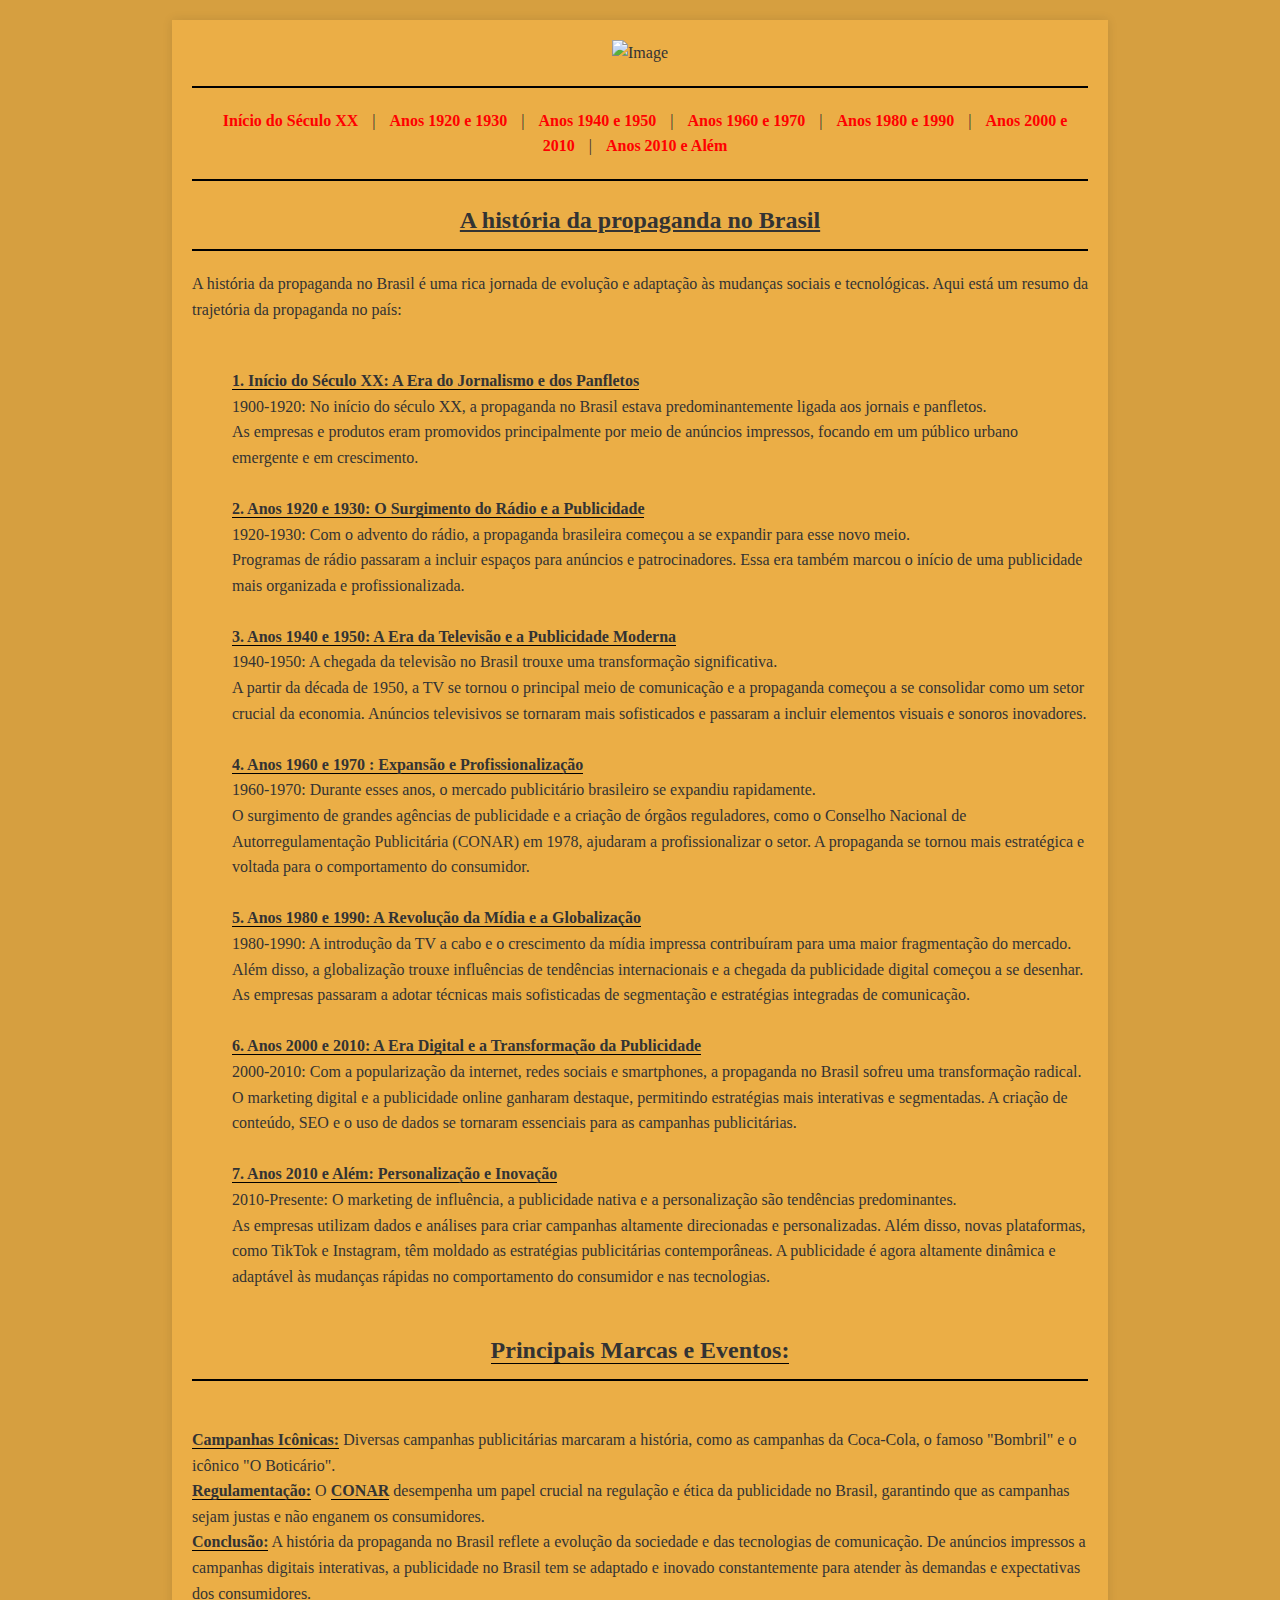
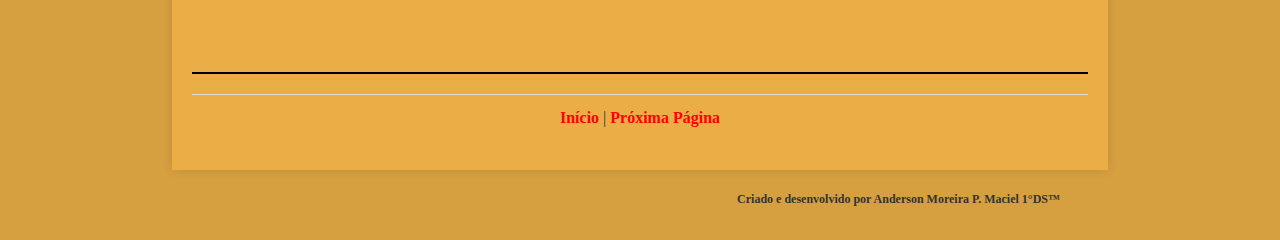
==== index.html @ 00a231b0 "Trabalho ADM" ====
<!DOCTYPE html>
<html>
<head>
    <meta charset="utf-8">
    <meta name="viewport" content="width=device-width, initial-scale=1.0">
    <title>A historia da propaganda no Brasil</title>
        <style>
        body {
            font-family: 'Times New Roman', serif;
            font-size: 16px;
            margin: 0;
            padding: 0;
            line-height: 1.6;
            background: #D69F40;
            color: #333;
        }
        .container {
            width: 70%;
            margin: 20px auto;
            padding: 20px;
            background: #EBAE46;
            border: 0px solid #ddd;
            box-shadow: 0 0 10px rgba(0, 0, 0, 0.1);
        }
        h1 {
            font-size: 24px;
            border-bottom: 2px solid #000;
            padding-bottom: 10px;
            margin-bottom: 20px;
            text-align: center;
        }
        h2 {
            font-size: 18px;
            border-bottom: 1px solid #000;
            padding-bottom: 5px;
            margin-top: 20px;
        }
        h3 {
            font-size: 12px;
            padding-bottom: 10px;
            margin-bottom: 20px;
            text-align: right;
            padding-right: 220px;
        }
        p {
            text-align: justify;
            margin: 0 0 20px;
        }
        b{
            border-bottom: 1px solid #000;
        }
        .clear {
            clear: both;
        }
        nav a {
            text-decoration: none;
            color: red;
            font-weight: bold;
            margin: 0 10px;
        }
        hr {
            border: 0;
            border-top: 2px solid #000;
            margin: 20px 0;
        }
        .footer {
            display: flex;
            justify-content: center;
            align-items: center;
            gap: 20px;
            margin: 20px 0;
            border-top: 1px solid #ddd;
            padding-top: 10px;
        }
        .footer a {
            text-decoration: none;
            color: red;
            font-weight: bold;
        }
        .marca-registrada{
            font-weight: bold;
        }
        @media (max-width: 1020px) {
            .container {
                width: 90%; 
                padding: 10px; 
            }

            h1 {
                font-size: 20px; 
            }

            h2 {
                font-size: 16px; 
            }
            h3{
                font-size: 10px;
                text-align: center;
                display: flex;
                padding-right: 20px;
            }

            nav {
                font-size: 20px; 
                flex-direction: column; 
            }

            nav a {
                margin: 5px 0; 
            }

            p {
                font-size: 14px; 
            }

            .footer {
                flex-direction: column; 
            }

            .footer a {
                margin: 5px 0; 
            }
        }
    </style>
</head>
<body>
	<div class="container" id="back-to-top">
        <center>
            <img src="imagens/logo.jpeg" alt="Image" height="500" width="100%">
        </center>

    <hr>
    
    <center>    
        <nav>
            <a href="pagina1.html">Início do Século XX</a> |
            <a href="pagina2.html">Anos 1920 e 1930</a> |
            <a href="pagina3.html">Anos 1940 e 1950</a> |
            <a href="pagina4.html">Anos 1960 e 1970</a> |
            <a href="pagina5.html">Anos 1980 e 1990</a> |
            <a href="pagina6.html">Anos 2000 e 2010</a> |
            <a href="pagina7.html">Anos 2010 e Além</a>
        </nav>
    </center>

    <hr>
    
			<h1><u>A história da propaganda no Brasil</u></h1>

		 	<p>A história da propaganda no Brasil é uma rica jornada de evolução e adaptação às mudanças sociais e tecnológicas. Aqui está um resumo da trajetória da propaganda no país:<br><br>

		 	<ol>	
				<b>1. Início do Século XX: A Era do Jornalismo e dos Panfletos</b><br>
				1900-1920: No início do século XX, a propaganda no Brasil estava predominantemente ligada aos jornais e panfletos.<br> As empresas e produtos eram promovidos principalmente por meio de anúncios impressos, focando em um público urbano emergente e em crescimento.<br><br>

				<b>2. Anos 1920 e 1930: O Surgimento do Rádio e a Publicidade</b><br>
				1920-1930: Com o advento do rádio, a propaganda brasileira começou a se expandir para esse novo meio.<br> Programas de rádio passaram a incluir espaços para anúncios e patrocinadores. Essa era também marcou o início de uma publicidade mais organizada e profissionalizada.<br><br>

				<b>3. Anos 1940 e 1950: A Era da Televisão e a Publicidade Moderna</b><br>
				1940-1950: A chegada da televisão no Brasil trouxe uma transformação significativa.<br> A partir da década de 1950, a TV se tornou o principal meio de comunicação e a propaganda começou a se consolidar como um setor crucial da economia. Anúncios televisivos se tornaram mais sofisticados e passaram a incluir elementos visuais e sonoros inovadores.<br><br>

				<b>4. Anos 1960 e 1970	: Expansão e Profissionalização</b><br>
				1960-1970: Durante esses anos, o mercado publicitário brasileiro se expandiu rapidamente.<br> O surgimento de grandes agências de publicidade e a criação de órgãos reguladores, como o Conselho Nacional de Autorregulamentação Publicitária (CONAR) em 1978, ajudaram a profissionalizar o setor. A propaganda se tornou mais estratégica e voltada para o comportamento do consumidor.<br><br>

				<b>5. Anos 1980 e 1990: A Revolução da Mídia e a Globalização</b><br>
				1980-1990: A introdução da TV a cabo e o crescimento da mídia impressa contribuíram para uma maior fragmentação do mercado.<br> Além disso, a globalização trouxe influências de tendências internacionais e a chegada da publicidade digital começou a se desenhar. As empresas passaram a adotar técnicas mais sofisticadas de segmentação e estratégias integradas de comunicação.<br><br>

				<b>6. Anos 2000 e 2010: A Era Digital e a Transformação da Publicidade</b><br>
				2000-2010: Com a popularização da internet, redes sociais e smartphones, a propaganda no Brasil sofreu uma transformação radical.<br> O marketing digital e a publicidade online ganharam destaque, permitindo estratégias mais interativas e segmentadas. A criação de conteúdo, SEO e o uso de dados se tornaram essenciais para as campanhas publicitárias.<br><br>

				<b>7. Anos 2010 e Além: Personalização e Inovação</b><br>
				2010-Presente: O marketing de influência, a publicidade nativa e a personalização são tendências predominantes.<br> As empresas utilizam dados e análises para criar campanhas altamente direcionadas e personalizadas. Além disso, novas plataformas, como TikTok e Instagram, têm moldado as estratégias publicitárias contemporâneas. A publicidade é agora altamente dinâmica e adaptável às mudanças rápidas no comportamento do consumidor e nas tecnologias.<br><br>
			</ol>	

				<h1><b>Principais Marcas e Eventos:</b></h1><br>
				<b>Campanhas Icônicas:</b> Diversas campanhas publicitárias marcaram a história, como as campanhas da Coca-Cola, o famoso "Bombril" e o icônico "O Boticário".<br>
				<b>Regulamentação:</b> O <b>CONAR</b> desempenha um papel crucial na regulação e ética da publicidade no Brasil, garantindo que as campanhas sejam justas e não enganem os consumidores.<br>
				<b>Conclusão:</b>
				A história da propaganda no Brasil reflete a evolução da sociedade e das tecnologias de comunicação. De anúncios impressos a campanhas digitais interativas, a publicidade no Brasil tem se adaptado e inovado constantemente para atender às demandas e expectativas dos consumidores.</p><br><hr>

        <div class="clear"></div>        

	    <div class="footer">
            <div class="back-to-top">
                <a href="#back-to-top">Início</a> |
                 <a href="pagina1.html"> Próxima Página</a>
            </div>
        </div>
    </div>
    <h3>Criado e desenvolvido por Anderson Moreira P. Maciel 1°DS<span class="marca-resgistrada">&trade;</span></h3>
</body>
</html>
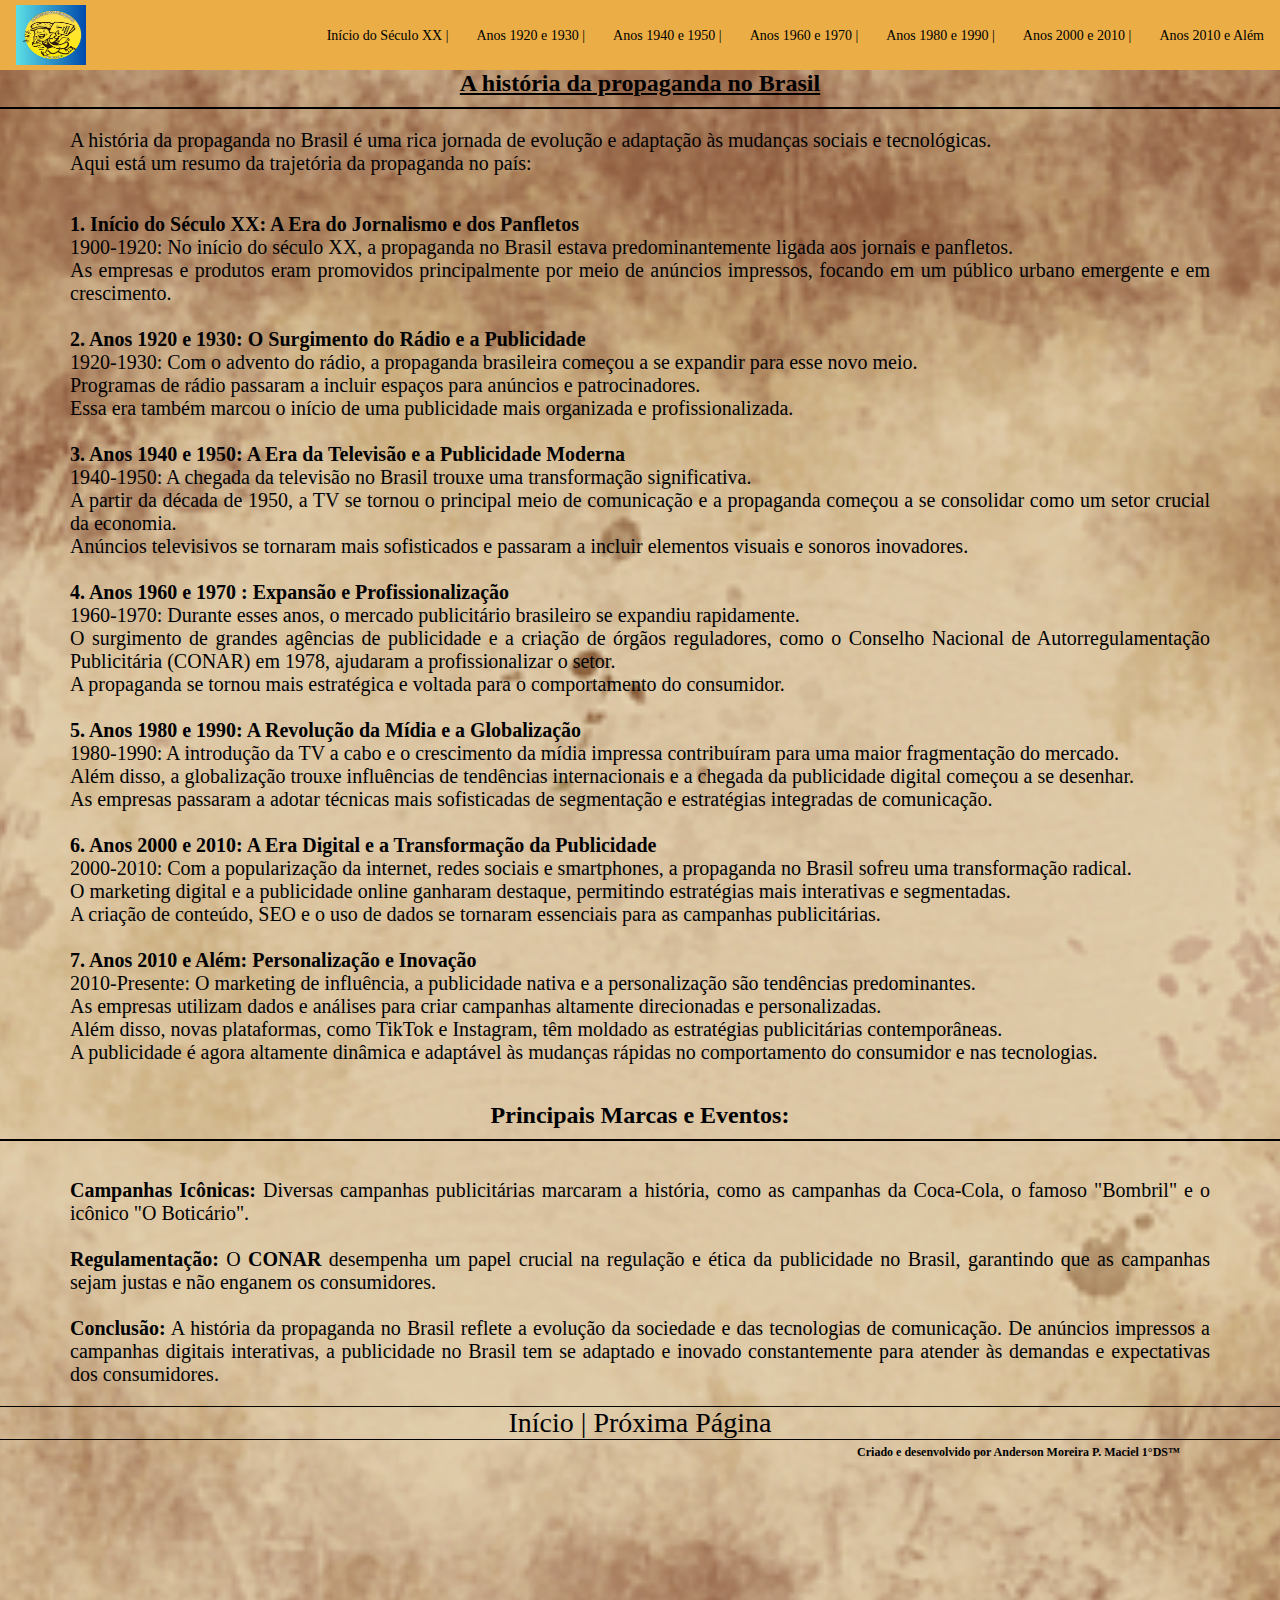
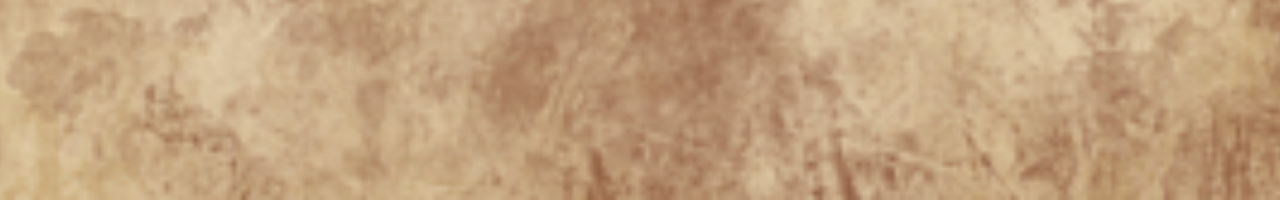
==== commit a9fef987: "Add files via upload" ====
--- a/index.html
+++ b/index.html
@@ -2,191 +2,81 @@
 <html>
 <head>
     <meta charset="utf-8">
-    <meta name="viewport" content="width=device-width, initial-scale=1.0">
+    <meta name="viewport" content="width=device-width, initial-scale=1.0" />
     <title>A historia da propaganda no Brasil</title>
-        <style>
-        body {
-            font-family: 'Times New Roman', serif;
-            font-size: 16px;
-            margin: 0;
-            padding: 0;
-            line-height: 1.6;
-            background: #D69F40;
-            color: #333;
-        }
-        .container {
-            width: 70%;
-            margin: 20px auto;
-            padding: 20px;
-            background: #EBAE46;
-            border: 0px solid #ddd;
-            box-shadow: 0 0 10px rgba(0, 0, 0, 0.1);
-        }
-        h1 {
-            font-size: 24px;
-            border-bottom: 2px solid #000;
-            padding-bottom: 10px;
-            margin-bottom: 20px;
-            text-align: center;
-        }
-        h2 {
-            font-size: 18px;
-            border-bottom: 1px solid #000;
-            padding-bottom: 5px;
-            margin-top: 20px;
-        }
-        h3 {
-            font-size: 12px;
-            padding-bottom: 10px;
-            margin-bottom: 20px;
-            text-align: right;
-            padding-right: 220px;
-        }
-        p {
-            text-align: justify;
-            margin: 0 0 20px;
-        }
-        b{
-            border-bottom: 1px solid #000;
-        }
-        .clear {
-            clear: both;
-        }
-        nav a {
-            text-decoration: none;
-            color: red;
-            font-weight: bold;
-            margin: 0 10px;
-        }
-        hr {
-            border: 0;
-            border-top: 2px solid #000;
-            margin: 20px 0;
-        }
-        .footer {
-            display: flex;
-            justify-content: center;
-            align-items: center;
-            gap: 20px;
-            margin: 20px 0;
-            border-top: 1px solid #ddd;
-            padding-top: 10px;
-        }
-        .footer a {
-            text-decoration: none;
-            color: red;
-            font-weight: bold;
-        }
-        .marca-registrada{
-            font-weight: bold;
-        }
-        @media (max-width: 1020px) {
-            .container {
-                width: 90%; 
-                padding: 10px; 
-            }
-
-            h1 {
-                font-size: 20px; 
-            }
-
-            h2 {
-                font-size: 16px; 
-            }
-            h3{
-                font-size: 10px;
-                text-align: center;
-                display: flex;
-                padding-right: 20px;
-            }
-
-            nav {
-                font-size: 20px; 
-                flex-direction: column; 
-            }
-
-            nav a {
-                margin: 5px 0; 
-            }
-
-            p {
-                font-size: 14px; 
-            }
-
-            .footer {
-                flex-direction: column; 
-            }
-
-            .footer a {
-                margin: 5px 0; 
-            }
-        }
-    </style>
+    <link rel="stylesheet" href="style.css" />
+    <script defer src="app.js"></script>
 </head>
 <body>
-	<div class="container" id="back-to-top">
-        <center>
-            <img src="imagens/logo.jpeg" alt="Image" height="500" width="100%">
-        </center>
+	<header class="header">
+        <nav class="nav">
+            <img src="logo.jpeg" alt="Logo" width="70px" height="60px"/>
+            <button class="hamburger"></button> 
+            <ul class="nav-list"  id="top">
+                <li><a href="pagina1.html">Início do Século XX |</a></li>
+                <li><a href="#">Anos 1920 e 1930 |</a></li>
+                <li><a href="#">Anos 1940 e 1950 |</a></li>
+                <li><a href="#">Anos 1960 e 1970 |</a></li>
+                <li><a href="#">Anos 1980 e 1990 |</a></li>
+                <li><a href="#">Anos 2000 e 2010 |</a></li>
+                <li><a href="#">Anos 2010 e Além</a></li>
+            </ul>
+        </nav>
+    </header>
+    <main class="hero">
+        
+        <h1><u>A história da propaganda no Brasil</u></h1>
 
-    <hr>
-    
-    <center>    
-        <nav>
-            <a href="pagina1.html">Início do Século XX</a> |
-            <a href="pagina2.html">Anos 1920 e 1930</a> |
-            <a href="pagina3.html">Anos 1940 e 1950</a> |
-            <a href="pagina4.html">Anos 1960 e 1970</a> |
-            <a href="pagina5.html">Anos 1980 e 1990</a> |
-            <a href="pagina6.html">Anos 2000 e 2010</a> |
-            <a href="pagina7.html">Anos 2010 e Além</a>
-        </nav>
-    </center>
+		 	<p>A história da propaganda no Brasil é uma rica jornada de evolução e adaptação às mudanças sociais e tecnológicas.<br>
+            Aqui está um resumo da trajetória da propaganda no país:</p><br>
 
-    <hr>
-    
-			<h1><u>A história da propaganda no Brasil</u></h1>
+			<p><b>1. Início do Século XX: A Era do Jornalismo e dos Panfletos</b><br>
+			1900-1920: No início do século XX, a propaganda no Brasil estava predominantemente ligada aos jornais e panfletos.<br>
+            As empresas e produtos eram promovidos principalmente por meio de anúncios impressos, focando em um público urbano emergente e em crescimento.<br><br>
 
-		 	<p>A história da propaganda no Brasil é uma rica jornada de evolução e adaptação às mudanças sociais e tecnológicas. Aqui está um resumo da trajetória da propaganda no país:<br><br>
+			<b>2. Anos 1920 e 1930: O Surgimento do Rádio e a Publicidade</b><br>
+			1920-1930: Com o advento do rádio, a propaganda brasileira começou a se expandir para esse novo meio.<br>
+            Programas de rádio passaram a incluir espaços para anúncios e patrocinadores.<br>
+            Essa era também marcou o início de uma publicidade mais organizada e profissionalizada.<br><br>
 
-		 	<ol>	
-				<b>1. Início do Século XX: A Era do Jornalismo e dos Panfletos</b><br>
-				1900-1920: No início do século XX, a propaganda no Brasil estava predominantemente ligada aos jornais e panfletos.<br> As empresas e produtos eram promovidos principalmente por meio de anúncios impressos, focando em um público urbano emergente e em crescimento.<br><br>
+			<b>3. Anos 1940 e 1950: A Era da Televisão e a Publicidade Moderna</b><br>
+			1940-1950: A chegada da televisão no Brasil trouxe uma transformação significativa.<br>
+            A partir da década de 1950, a TV se tornou o principal meio de comunicação e a propaganda começou a se consolidar como um setor crucial da economia.<br>
+            Anúncios televisivos se tornaram mais sofisticados e passaram a incluir elementos visuais e sonoros inovadores.<br><br>
 
-				<b>2. Anos 1920 e 1930: O Surgimento do Rádio e a Publicidade</b><br>
-				1920-1930: Com o advento do rádio, a propaganda brasileira começou a se expandir para esse novo meio.<br> Programas de rádio passaram a incluir espaços para anúncios e patrocinadores. Essa era também marcou o início de uma publicidade mais organizada e profissionalizada.<br><br>
+			<b>4. Anos 1960 e 1970	: Expansão e Profissionalização</b><br>
+			1960-1970: Durante esses anos, o mercado publicitário brasileiro se expandiu rapidamente.<br>
+            O surgimento de grandes agências de publicidade e a criação de órgãos reguladores, como o Conselho Nacional de Autorregulamentação Publicitária (CONAR) em 1978, ajudaram a profissionalizar o setor.<br>
+            A propaganda se tornou mais estratégica e voltada para o comportamento do consumidor.<br><br>
 
-				<b>3. Anos 1940 e 1950: A Era da Televisão e a Publicidade Moderna</b><br>
-				1940-1950: A chegada da televisão no Brasil trouxe uma transformação significativa.<br> A partir da década de 1950, a TV se tornou o principal meio de comunicação e a propaganda começou a se consolidar como um setor crucial da economia. Anúncios televisivos se tornaram mais sofisticados e passaram a incluir elementos visuais e sonoros inovadores.<br><br>
+			<b>5. Anos 1980 e 1990: A Revolução da Mídia e a Globalização</b><br>
+			1980-1990: A introdução da TV a cabo e o crescimento da mídia impressa contribuíram para uma maior fragmentação do mercado.<br> Além disso, a globalização trouxe influências de tendências internacionais e a chegada da publicidade digital começou a se desenhar.<br>
+            As empresas passaram a adotar técnicas mais sofisticadas de segmentação e estratégias integradas de comunicação.<br><br>
 
-				<b>4. Anos 1960 e 1970	: Expansão e Profissionalização</b><br>
-				1960-1970: Durante esses anos, o mercado publicitário brasileiro se expandiu rapidamente.<br> O surgimento de grandes agências de publicidade e a criação de órgãos reguladores, como o Conselho Nacional de Autorregulamentação Publicitária (CONAR) em 1978, ajudaram a profissionalizar o setor. A propaganda se tornou mais estratégica e voltada para o comportamento do consumidor.<br><br>
+			<b>6. Anos 2000 e 2010: A Era Digital e a Transformação da Publicidade</b><br>
+			2000-2010: Com a popularização da internet, redes sociais e smartphones, a propaganda no Brasil sofreu uma transformação radical.<br> O marketing digital e a publicidade online ganharam destaque, permitindo estratégias mais interativas e segmentadas.<br>
+            A criação de conteúdo, SEO e o uso de dados se tornaram essenciais para as campanhas publicitárias.<br><br>
 
-				<b>5. Anos 1980 e 1990: A Revolução da Mídia e a Globalização</b><br>
-				1980-1990: A introdução da TV a cabo e o crescimento da mídia impressa contribuíram para uma maior fragmentação do mercado.<br> Além disso, a globalização trouxe influências de tendências internacionais e a chegada da publicidade digital começou a se desenhar. As empresas passaram a adotar técnicas mais sofisticadas de segmentação e estratégias integradas de comunicação.<br><br>
+			<b>7. Anos 2010 e Além: Personalização e Inovação</b><br>
+            2010-Presente: O marketing de influência, a publicidade nativa e a personalização são tendências predominantes.<br> 
+            As empresas utilizam dados e análises para criar campanhas altamente direcionadas e personalizadas.<br>
+            Além disso, novas plataformas, como TikTok e Instagram, têm moldado as estratégias publicitárias contemporâneas.<br>
+            A publicidade é agora altamente dinâmica e adaptável às mudanças rápidas no comportamento do consumidor e nas tecnologias.</p><br>
 
-				<b>6. Anos 2000 e 2010: A Era Digital e a Transformação da Publicidade</b><br>
-				2000-2010: Com a popularização da internet, redes sociais e smartphones, a propaganda no Brasil sofreu uma transformação radical.<br> O marketing digital e a publicidade online ganharam destaque, permitindo estratégias mais interativas e segmentadas. A criação de conteúdo, SEO e o uso de dados se tornaram essenciais para as campanhas publicitárias.<br><br>
+			<h1><b>Principais Marcas e Eventos:</b></h1><br>
 
-				<b>7. Anos 2010 e Além: Personalização e Inovação</b><br>
-				2010-Presente: O marketing de influência, a publicidade nativa e a personalização são tendências predominantes.<br> As empresas utilizam dados e análises para criar campanhas altamente direcionadas e personalizadas. Além disso, novas plataformas, como TikTok e Instagram, têm moldado as estratégias publicitárias contemporâneas. A publicidade é agora altamente dinâmica e adaptável às mudanças rápidas no comportamento do consumidor e nas tecnologias.<br><br>
-			</ol>	
+			<p><b>Campanhas Icônicas:</b> Diversas campanhas publicitárias marcaram a história, como as campanhas da Coca-Cola, o famoso "Bombril" e o icônico "O Boticário".<br><br>
+			<b>Regulamentação:</b> O <b>CONAR</b> desempenha um papel crucial na regulação e ética da publicidade no Brasil, garantindo que as campanhas sejam justas e não enganem os consumidores.<br><br>
+			<b>Conclusão:</b>
+			A história da propaganda no Brasil reflete a evolução da sociedade e das tecnologias de comunicação. De anúncios impressos a campanhas digitais interativas, a publicidade no Brasil tem se adaptado e inovado constantemente para atender às demandas e expectativas dos consumidores.</p>
+        <div class="footer">
+                <div class="rodape">
+                    <a href="#top">Início</a> |
+                     <a href="pagina1.html"> Próxima Página</a>
+                </div>
+        </div>
+        <h3>Criado e desenvolvido por Anderson Moreira P. Maciel 1°DS<span class="marca-resgistrada">&trade;</span></h3>
+    </main>
 
-				<h1><b>Principais Marcas e Eventos:</b></h1><br>
-				<b>Campanhas Icônicas:</b> Diversas campanhas publicitárias marcaram a história, como as campanhas da Coca-Cola, o famoso "Bombril" e o icônico "O Boticário".<br>
-				<b>Regulamentação:</b> O <b>CONAR</b> desempenha um papel crucial na regulação e ética da publicidade no Brasil, garantindo que as campanhas sejam justas e não enganem os consumidores.<br>
-				<b>Conclusão:</b>
-				A história da propaganda no Brasil reflete a evolução da sociedade e das tecnologias de comunicação. De anúncios impressos a campanhas digitais interativas, a publicidade no Brasil tem se adaptado e inovado constantemente para atender às demandas e expectativas dos consumidores.</p><br><hr>
-
-        <div class="clear"></div>        
-
-	    <div class="footer">
-            <div class="back-to-top">
-                <a href="#back-to-top">Início</a> |
-                 <a href="pagina1.html"> Próxima Página</a>
-            </div>
-        </div>
-    </div>
-    <h3>Criado e desenvolvido por Anderson Moreira P. Maciel 1°DS<span class="marca-resgistrada">&trade;</span></h3>
 </body>
 </html>--- a/style.css
+++ b/style.css
@@ -0,0 +1,192 @@
+* {
+    margin: 0;
+    padding: 0;
+}
+body {
+    font-family: 'Times New Roman', Times, serif;
+}
+a {
+    font-family: 'Times New Roman', serif;
+    text-decoration: none;
+}
+h1 {
+    font-size: 24px;
+    border-bottom: 2px solid #000;
+    padding-bottom: 10px;
+    margin-bottom: 20px;
+    text-align: center;
+}
+b {
+    text-align: center;
+}
+
+p {
+    font-size: 20px;
+    text-align: justify;
+    margin: 0 0 20px;
+    padding-left: 70px;
+    padding-right: 70px;
+}
+
+.header {
+    background: #EBAE46;
+    padding-inline: 16px;
+}
+.nav {
+    max-width: 1280px;
+    height: 70px;
+    margin-inline: auto;
+
+    display: flex;
+    justify-content: space-between;
+    align-items: center;
+}
+.nav-list {
+    display: flex;
+    gap: 28px;
+    list-style: none;
+}
+.nav-list a {
+    font-size: 14px;
+    color: #000;
+    padding-block: 18px;
+}
+.logo {
+    position: absolute; 
+    top: 10px; 
+    left: 10px; 
+}
+
+.logo img {
+    height: 50px; 
+    width: auto; 
+}
+.hero {
+    height: calc(200vh - 70px);
+    background: center /cover no-repeat url("./fundo.jpg");
+    width: 100%;
+    text-align: center;
+    border: 0px solid #ddd;
+}
+.hamburger {
+    display: none;
+    border: none;
+    background: none;
+    border-top: 3px solid #fff;
+    cursor: pointer;
+}
+.hamburger::before,
+.hamburger::after {
+    content: " ";
+    display: block;
+    width: 30px;
+    height: 3px;
+    background: #fff;
+    margin-top: 5px;
+    position: relative;
+    transition: 0.3s;
+}
+.footer {
+    flex-direction: line;
+    font-size: 28px;
+    background: transparent;
+    border-bottom: 1px solid #000;
+    border-top: 1px solid #000;
+}
+
+.footer a {
+    margin: 5px 0;
+    text-decoration: none;
+    color: #000;
+}
+h3 {
+    font-size: 12px;
+    padding-bottom: 10px;
+    margin-bottom: 20px;
+    padding-top: 5px;
+    text-align: right;
+    padding-right: 100px;
+}
+@media (max-width: 750px) {
+    .hamburger {
+        display: block;
+        z-index: 1;
+    }
+    .nav-list {
+        position: fixed;
+        top: 0;
+        left: 0;
+        width: 100vw;
+        height: 100vh;
+        background: #EBAE46;
+        clip-path: circle(100px at 90% -15%);
+        transition: 1s ease-out;
+
+        flex-direction: column;
+        justify-content: space-around;
+        align-items: center;
+        gap: 0;
+        pointer-events: none;
+    }
+    .nav-list a {
+        font-size: 14px;
+        opacity: 0;
+    }
+    .nav-list li:nth-child(1) a {
+        transition: 0.5s 0.1s;
+    }
+    .nav-list li:nth-child(2) a {
+        transition: 0.5s 0.2s;
+    }
+    .nav-list li:nth-child(3) a {
+        transition: 0.5s 0.3s;
+    }
+    .nav-list li:nth-child(4) a {
+        transition: 0.5s 0.4s;
+    }
+    .nav-list li:nth-child(5) a {
+        transition: 0.5s 0.5s;
+    }
+    .nav-list li:nth-child(6) a {
+        transition: 0.5s 0.6s;
+    }
+    .nav-list li:nth-child(7) a {
+        transition: 0.5s 0.7s;
+    }
+    .nav.active .nav-list {
+        clip-path: circle(1500px at 90% -15%);
+        pointer-events: all;
+    }
+    .nav.active .nav-list a {
+        opacity: 1;
+    }
+    .nav.active .hamburger {
+        position: fixed;
+        top: 26px;
+        right: 16px;
+        border-top-color: transparent; 
+    }
+    .nav.active .hamburger::before {
+        transform: rotate(135deg);
+    }
+    .nav.active .hamburger::after {
+        transform: rotate(-135deg);
+        top: -7px;
+    }
+    .hero {
+        height: 100%;
+        background: center /cover no-repeat url("./fundo.jpg");
+        width: 100%;
+        text-align: center;
+        border: 0px solid #ddd;
+    }
+    .footer {
+        flex-direction: line;
+        font-size: 12px;
+    }
+
+    .footer a {
+        margin: 5px 0;
+        text-decoration: none;
+    }    
+}